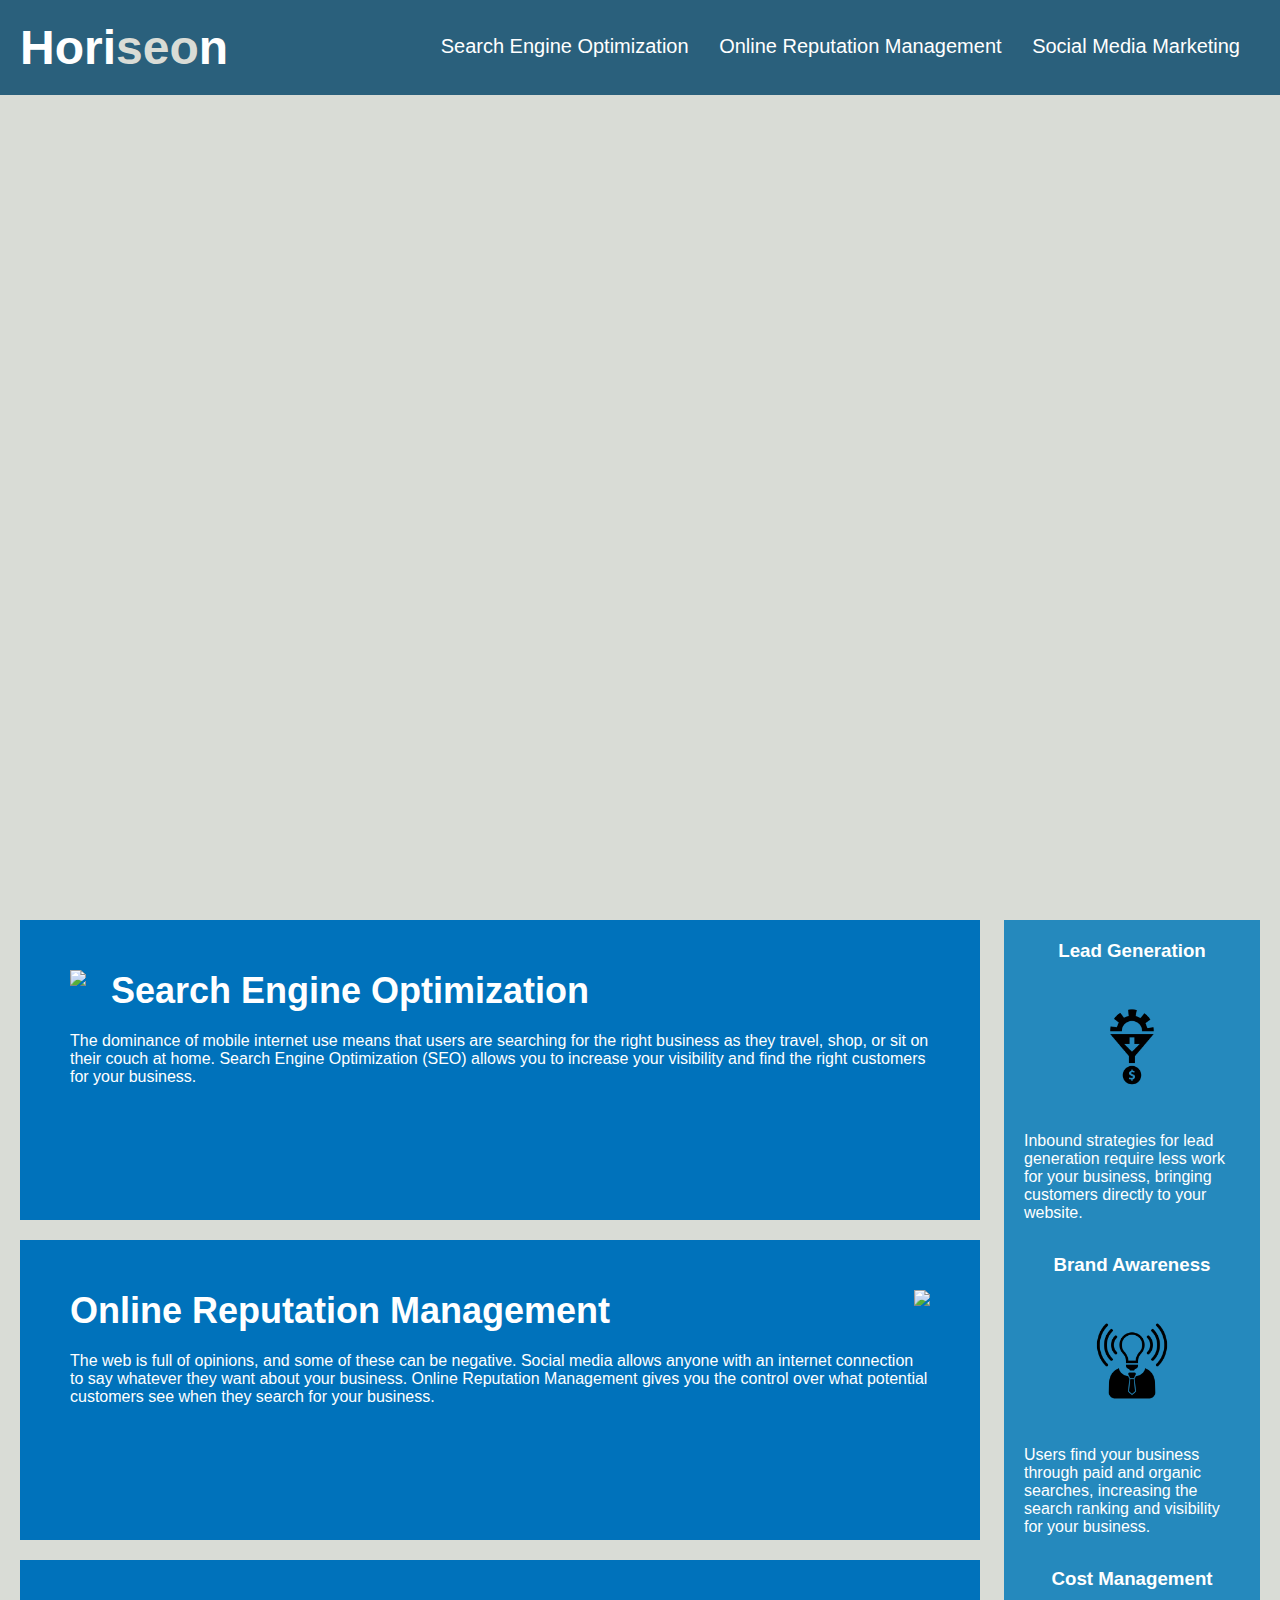
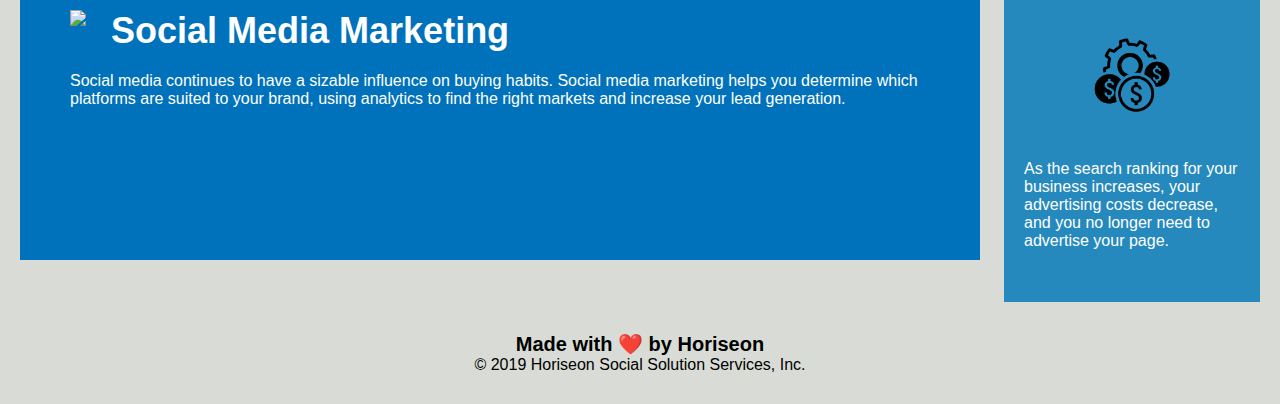
==== index.html @ bb8bfed0 "update main semantic tags" ====
<!DOCTYPE html>
<html lang="en-us">

<head>
    <meta charset="UTF-8" />
    <link rel="stylesheet" href="./assets/css/style.css">
    <title>Horiseon</title>
</head>

<body>
    <header> <!--header, navigation bar-->
        <h1>Hori<span>seo</span>n</h1>
        <nav>
            <ul>
                <li>
                    <a href="#search-engine-optimization">Search Engine Optimization</a>
                </li>
                <li>
                    <a href="#online-reputation-management">Online Reputation Management</a>
                </li>
                <li>
                    <a href="#social-media-marketing">Social Media Marketing</a>
                </li>
            </ul>
        </nav>
        
    </header>

    <div class="hero"></div>
    
    <main class="content">
        

        <section id="search-engine-optimization">
            <img src="./assets/images/search-engine-optimization.jpg" class="float-left" />
            <h2>Search Engine Optimization</h2>
            <p>
                The dominance of mobile internet use means that users are searching for the right business as they travel, shop, or sit on their couch at home. Search Engine Optimization (SEO) allows you to increase your visibility and find the right customers for your business.
            </p>
        </section>

        <section id="online-reputation-management">
            <img src="./assets/images/online-reputation-management.jpg" class="float-right" />
            <h2>Online Reputation Management</h2>
            <p>
                The web is full of opinions, and some of these can be negative. Social media allows anyone with an internet connection to say whatever they want about your business. Online Reputation Management gives you the control over what potential customers see when they search for your business.
            </p>
        </section>

        <section id="social-media-marketing">
            <img src="./assets/images/social-media-marketing.jpg" class="float-left" />
            <h2>Social Media Marketing</h2>
            <p>
                Social media continues to have a sizable influence on buying habits. Social media marketing helps you determine which platforms are suited to your brand, using analytics to find the right markets and increase your lead generation.
            </p>
        </section>
    </main>

    <div class="benefits">
        <div class="benefit-lead">
            <h3>Lead Generation</h3>
            <img src="./assets/images/lead-generation.png" />
            <p>
                Inbound strategies for lead generation require less work for your business, bringing customers directly to your website.
            </p>
        </div>
        <div class="benefit-brand">
            <h3>Brand Awareness</h3>
            <img src="./assets/images/brand-awareness.png" />
            <p>
                Users find your business through paid and organic searches, increasing the search ranking and visibility for your business.
            </p>
        </div>
        <div class="benefit-cost">
            <h3>Cost Management</h3>
            <img src="./assets/images/cost-management.png"></img>
            <p>
                As the search ranking for your business increases, your advertising costs decrease, and you no longer need to advertise your page.
            </p>
        </div>
    </div>

    <div class="footer">
        <h2>Made with ❤️️ by Horiseon</h2>
        <p>
            &copy; 2019 Horiseon Social Solution Services, Inc.
        </p>
    </div>
</body>

</html>
---- assets/css/style.css ----
* {
    box-sizing: border-box;
    padding: 0;
    margin: 0;
}

body {
    background-color: #d9dcd6;
}

header {
    padding: 20px;
    font-family: 'Trebuchet MS', 'Lucida Sans Unicode', 'Lucida Grande', 'Lucida Sans', Arial, sans-serif;
    background-color: #2a607c;
    color: #ffffff;
}

header h1 {
    display: inline-block;
    font-size: 48px;
}

header h1 span {
    color: #d9dcd6;
}

header nav {
    padding-top: 15px;
    margin-right: 20px;
    float: right;
    font-family: 'Gill Sans', 'Gill Sans MT', Calibri, 'Trebuchet MS', sans-serif;
    font-size: 20px;
}

header nav ul {
    list-style-type: none;
}

header nav ul li {
    display: inline-block;
    margin-left: 25px;
}

a {
    color: #ffffff;
    text-decoration: none;
}

p {
    font-size: 16px;
}

.hero {
    height: 800px;
    width: 100%;
    margin-bottom: 25px;
    background-image: url("../images/digital-marketing-meeting.jpg");
    background-size: cover;
    background-position: center;
   
}

.float-left {
    float: left;
    margin-right: 25px;
}

.float-right {
    float: right;
    margin-left: 25px;
}

.content {
    width: 75%;
    display: inline-block;
    margin-left: 20px;
}

.benefits {
    margin-right: 20px;
    padding: 20px;
    clear: both;
    float: right;
    width: 20%;
    height: 100%;
    font-family: 'Gill Sans', 'Gill Sans MT', Calibri, 'Trebuchet MS', sans-serif;
    background-color: #2589bd;

}

.benefit-lead {
    margin-bottom: 32px;
    color: #ffffff;
}

.benefit-brand {
    margin-bottom: 32px;
    color: #ffffff;
}

.benefit-cost {
    margin-bottom: 32px;
    color: #ffffff;
}

.benefit-lead h3 {
    margin-bottom: 10px;
    text-align: center;
}

.benefit-brand h3 {
    margin-bottom: 10px;
    text-align: center;
}

.benefit-cost h3 {
    margin-bottom: 10px;
    text-align: center;
}

.benefit-lead img {
    display: block;
    margin: 10px auto;
    max-width: 150px;
}

.benefit-brand img {
    display: block;
    margin: 10px auto;
    max-width: 150px;
}

.benefit-cost img {
    display: block;
    margin: 10px auto;
    max-width: 150px;
}

#search-engine-optimization, #online-reputation-management, #social-media-marketing  {
    margin-bottom: 20px;
    padding: 50px;
    height: 300px;
    font-family: 'Gill Sans', 'Gill Sans MT', Calibri, 'Trebuchet MS', sans-serif;
    background-color: #0072bb;
    color: #ffffff;
}

.content img {
    max-height: 200px;
}

.content h2 {
    margin-bottom: 20px;
    font-size: 36px;
}

.footer {
    padding: 30px;
    clear: both;
    font-family: 'Trebuchet MS', 'Lucida Sans Unicode', 'Lucida Grande', 'Lucida Sans', Arial, sans-serif;
    text-align: center;
}

.footer h2 {
    font-size: 20px;
}
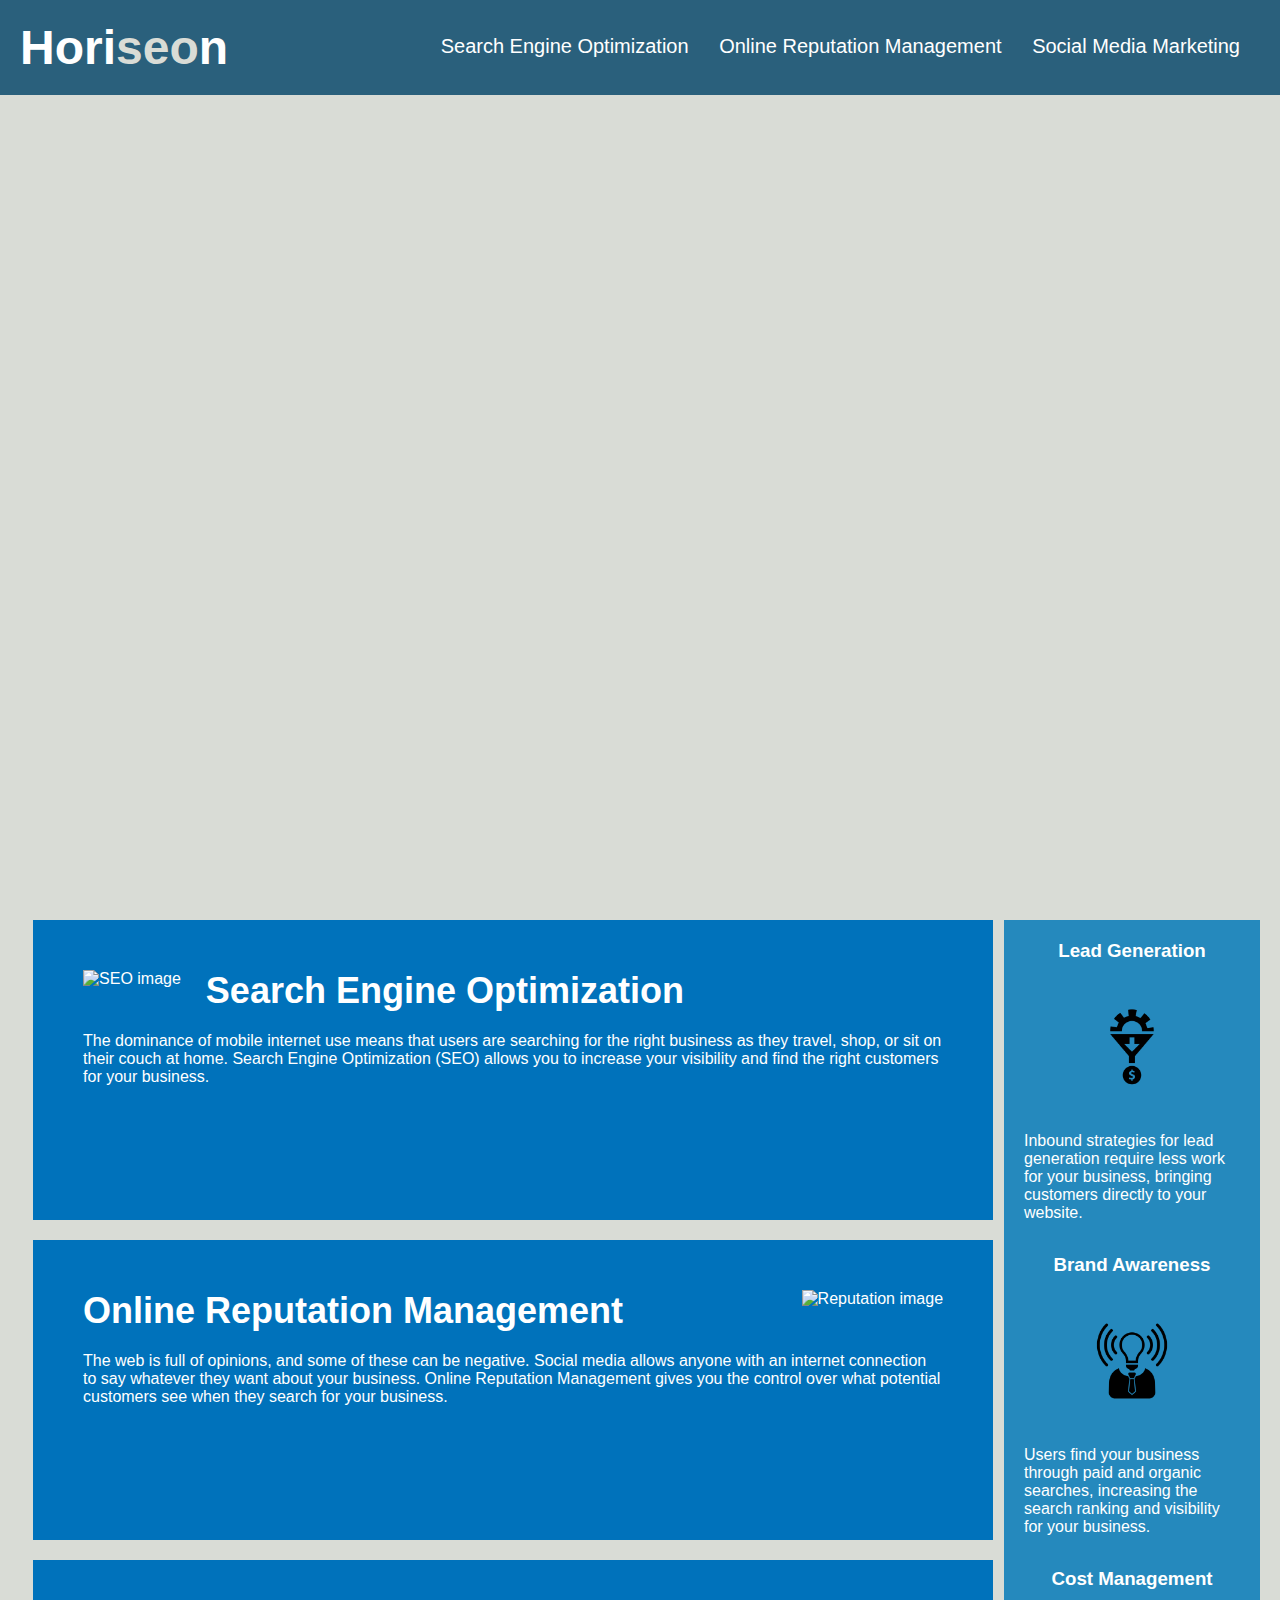
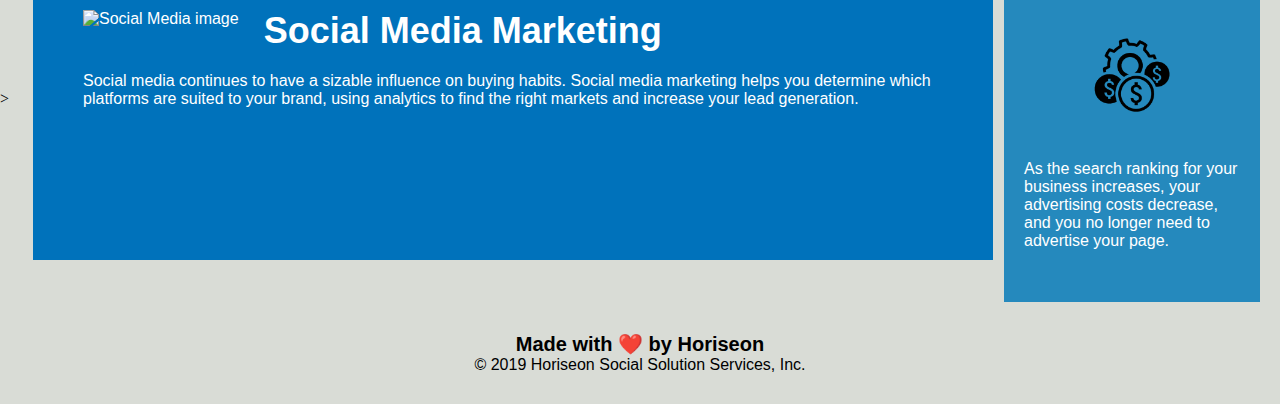
==== commit e98d1ee3: "read me added" ====
--- a/index.html
+++ b/index.html
@@ -26,13 +26,12 @@
         
     </header>
 
-    <div class="hero"></div>
+    <div class="hero"></div> > <!--hero image-->
     
-    <main class="content">
+    <main class="content"> <!--main content -->
         
-
         <section id="search-engine-optimization">
-            <img src="./assets/images/search-engine-optimization.jpg" class="float-left" />
+            <img src="./assets/images/search-engine-optimization.jpg" class="float-left" alt="SEO image" />
             <h2>Search Engine Optimization</h2>
             <p>
                 The dominance of mobile internet use means that users are searching for the right business as they travel, shop, or sit on their couch at home. Search Engine Optimization (SEO) allows you to increase your visibility and find the right customers for your business.
@@ -40,7 +39,7 @@
         </section>
 
         <section id="online-reputation-management">
-            <img src="./assets/images/online-reputation-management.jpg" class="float-right" />
+            <img src="./assets/images/online-reputation-management.jpg" class="float-right" alt="Reputation image" />
             <h2>Online Reputation Management</h2>
             <p>
                 The web is full of opinions, and some of these can be negative. Social media allows anyone with an internet connection to say whatever they want about your business. Online Reputation Management gives you the control over what potential customers see when they search for your business.
@@ -48,7 +47,7 @@
         </section>
 
         <section id="social-media-marketing">
-            <img src="./assets/images/social-media-marketing.jpg" class="float-left" />
+            <img src="./assets/images/social-media-marketing.jpg" class="float-left" alt="Social Media image" />
             <h2>Social Media Marketing</h2>
             <p>
                 Social media continues to have a sizable influence on buying habits. Social media marketing helps you determine which platforms are suited to your brand, using analytics to find the right markets and increase your lead generation.
@@ -56,36 +55,39 @@
         </section>
     </main>
 
-    <div class="benefits">
-        <div class="benefit-lead">
+    <aside class="benefits"> <!--horiseon benefits-->
+        <section class="benefit-lead">
             <h3>Lead Generation</h3>
-            <img src="./assets/images/lead-generation.png" />
+            <img src="./assets/images/lead-generation.png" alt="Lead image" />
             <p>
                 Inbound strategies for lead generation require less work for your business, bringing customers directly to your website.
             </p>
-        </div>
-        <div class="benefit-brand">
+        </section>
+
+        <section class="benefit-brand">
             <h3>Brand Awareness</h3>
-            <img src="./assets/images/brand-awareness.png" />
+            <img src="./assets/images/brand-awareness.png" alt="Brand image"/>
             <p>
                 Users find your business through paid and organic searches, increasing the search ranking and visibility for your business.
             </p>
-        </div>
-        <div class="benefit-cost">
+        </section>
+        
+        <section class="benefit-cost">
             <h3>Cost Management</h3>
-            <img src="./assets/images/cost-management.png"></img>
+            <img src="./assets/images/cost-management.png" alt="Cost image"/>
             <p>
                 As the search ranking for your business increases, your advertising costs decrease, and you no longer need to advertise your page.
             </p>
-        </div>
-    </div>
+        </section>
+    </aside>
 
-    <div class="footer">
+    <footer> <!--footer section-->
         <h2>Made with ❤️️ by Horiseon</h2>
         <p>
             &copy; 2019 Horiseon Social Solution Services, Inc.
         </p>
-    </div>
+    </footer>
+
 </body>
 
 </html>
--- a/assets/css/style.css
+++ b/assets/css/style.css
@@ -57,12 +57,13 @@
     background-image: url("../images/digital-marketing-meeting.jpg");
     background-size: cover;
     background-position: center;
-   
+    
 }
 
 .float-left {
     float: left;
     margin-right: 25px;
+
 }
 
 .float-right {
@@ -72,7 +73,7 @@
 
 .content {
     width: 75%;
-    display: inline-block;
+    display:inline-block;
     margin-left: 20px;
 }
 
@@ -88,53 +89,22 @@
 
 }
 
-.benefit-lead {
+.benefit-lead, .benefit-brand, .benefit-cost {
     margin-bottom: 32px;
     color: #ffffff;
 }
 
-.benefit-brand {
-    margin-bottom: 32px;
-    color: #ffffff;
-}
-
-.benefit-cost {
-    margin-bottom: 32px;
-    color: #ffffff;
-}
-
-.benefit-lead h3 {
+.benefits h3 {
     margin-bottom: 10px;
     text-align: center;
 }
 
-.benefit-brand h3 {
-    margin-bottom: 10px;
-    text-align: center;
-}
-
-.benefit-cost h3 {
-    margin-bottom: 10px;
-    text-align: center;
-}
-
-.benefit-lead img {
+.benefits img {
     display: block;
     margin: 10px auto;
     max-width: 150px;
 }
 
-.benefit-brand img {
-    display: block;
-    margin: 10px auto;
-    max-width: 150px;
-}
-
-.benefit-cost img {
-    display: block;
-    margin: 10px auto;
-    max-width: 150px;
-}
 
 #search-engine-optimization, #online-reputation-management, #social-media-marketing  {
     margin-bottom: 20px;
@@ -154,13 +124,13 @@
     font-size: 36px;
 }
 
-.footer {
+footer {
     padding: 30px;
     clear: both;
     font-family: 'Trebuchet MS', 'Lucida Sans Unicode', 'Lucida Grande', 'Lucida Sans', Arial, sans-serif;
     text-align: center;
 }
 
-.footer h2 {
+footer h2 {
     font-size: 20px;
 }
